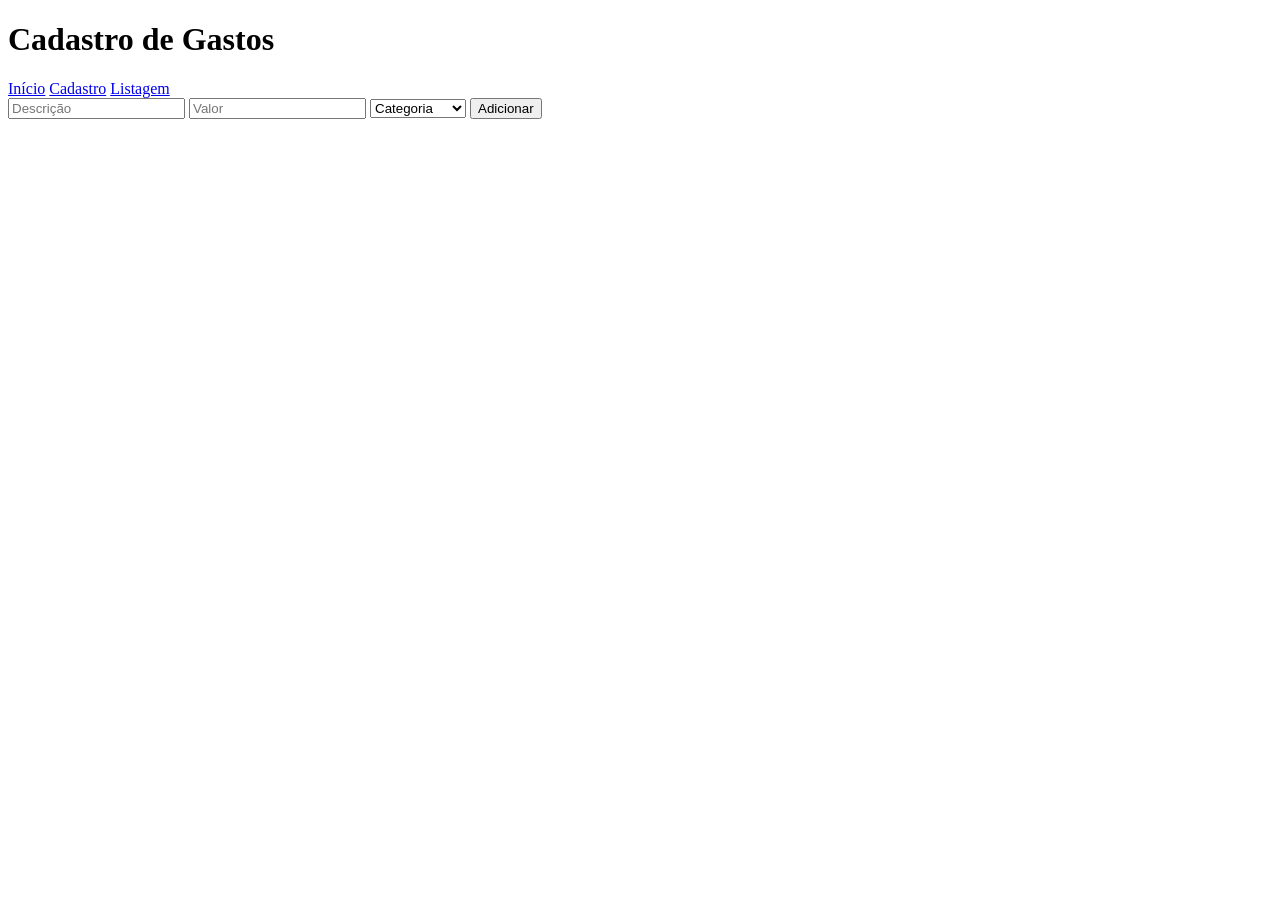
==== cadastro.html @ 2166873f "criar pagina de cadastro com formulario" ====
<!doctype html>
<html lang="pt-BR">
  <head>
    <meta charset="UTF-8" />
    <title>Cadastro de Gastos</title>
  </head>
  <body>
    <header>
      <h1>Cadastro de Gastos</h1>
      <nav>
        <a href="index.html">Início</a>
        <a href="cadastro.html">Cadastro</a>
        <a href="listagem.html">Listagem</a>
      </nav>
    </header>
    <main>
      <form id="form-gasto">
        <input type="text" id="descricao" placeholder="Descrição" required />
        <input type="number" id="valor" placeholder="Valor" required />
        <select id="categoria" required>
          <option value="">Categoria</option>
          <option value="Alimentação">Alimentação</option>
          <option value="Transporte">Transporte</option>
          <option value="Lazer">Lazer</option>
          <option value="Outros">Outros</option>
        </select>
        <button type="submit">Adicionar</button>
      </form>
      <div id="msg"></div>
    </main>
  </body>
</html>
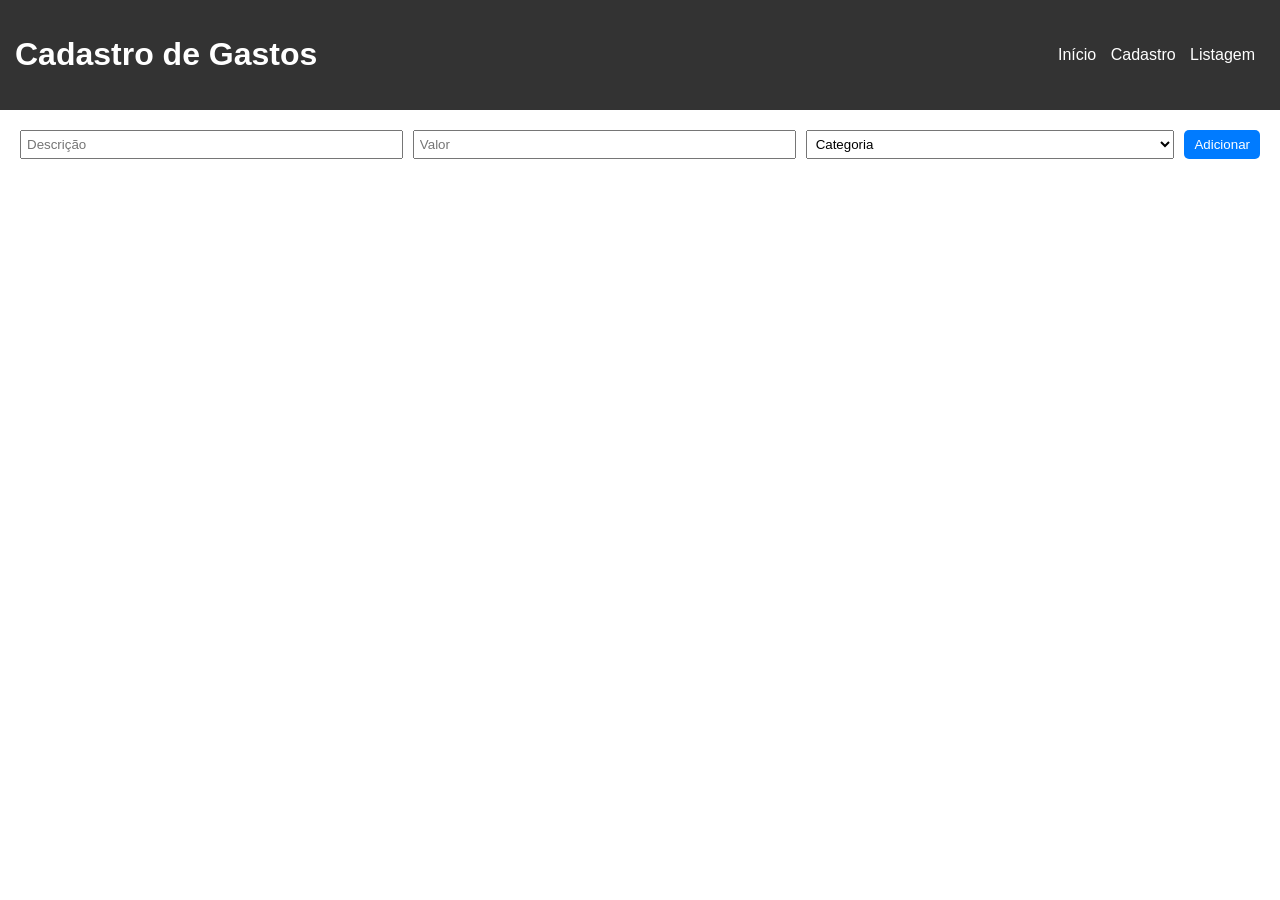
==== commit b0c82881: "Integrar CSS e JS na pagina de cadastro" ====
--- a/cadastro.html
+++ b/cadastro.html
@@ -3,6 +3,7 @@
   <head>
     <meta charset="UTF-8" />
     <title>Cadastro de Gastos</title>
+    <link rel="stylesheet" href="css/style.css" />
   </head>
   <body>
     <header>
@@ -28,5 +29,7 @@
       </form>
       <div id="msg"></div>
     </main>
+    <script src="js/state.js"></script>
+    <script src="js/cadastro.js"></script>
   </body>
 </html>
--- a/css/style.css
+++ b/css/style.css
@@ -0,0 +1,71 @@
+body {
+  font-family: Arial, sans-serif;
+  margin: 0;
+  padding: 0;
+}
+
+header {
+  background: #333;
+  color: white;
+  padding: 15px;
+  display: flex;
+  justify-content: space-between;
+  align-items: center;
+}
+
+nav a {
+  color: white;
+  margin-right: 10px;
+  text-decoration: none;
+}
+
+main {
+  padding: 20px;
+}
+
+form {
+  display: flex;
+  gap: 10px;
+  flex-wrap: wrap;
+  margin-bottom: 10px;
+}
+
+form input,
+form select {
+  padding: 5px;
+  flex: 1 1 150px;
+}
+
+button {
+  cursor: pointer;
+  padding: 5px 10px;
+  border: none;
+  background: #007bff;
+  color: white;
+  border-radius: 5px;
+}
+
+button:hover {
+  background: #0056b3;
+}
+
+ul {
+  list-style: none;
+  padding: 0;
+}
+
+li {
+  background: #f4f4f4;
+  margin-bottom: 10px;
+  padding: 10px;
+  border-radius: 5px;
+  display: flex;
+  justify-content: space-between;
+  align-items: center;
+}
+
+.msg {
+  color: green;
+  margin-top: 10px;
+  font-weight: bold;
+}
